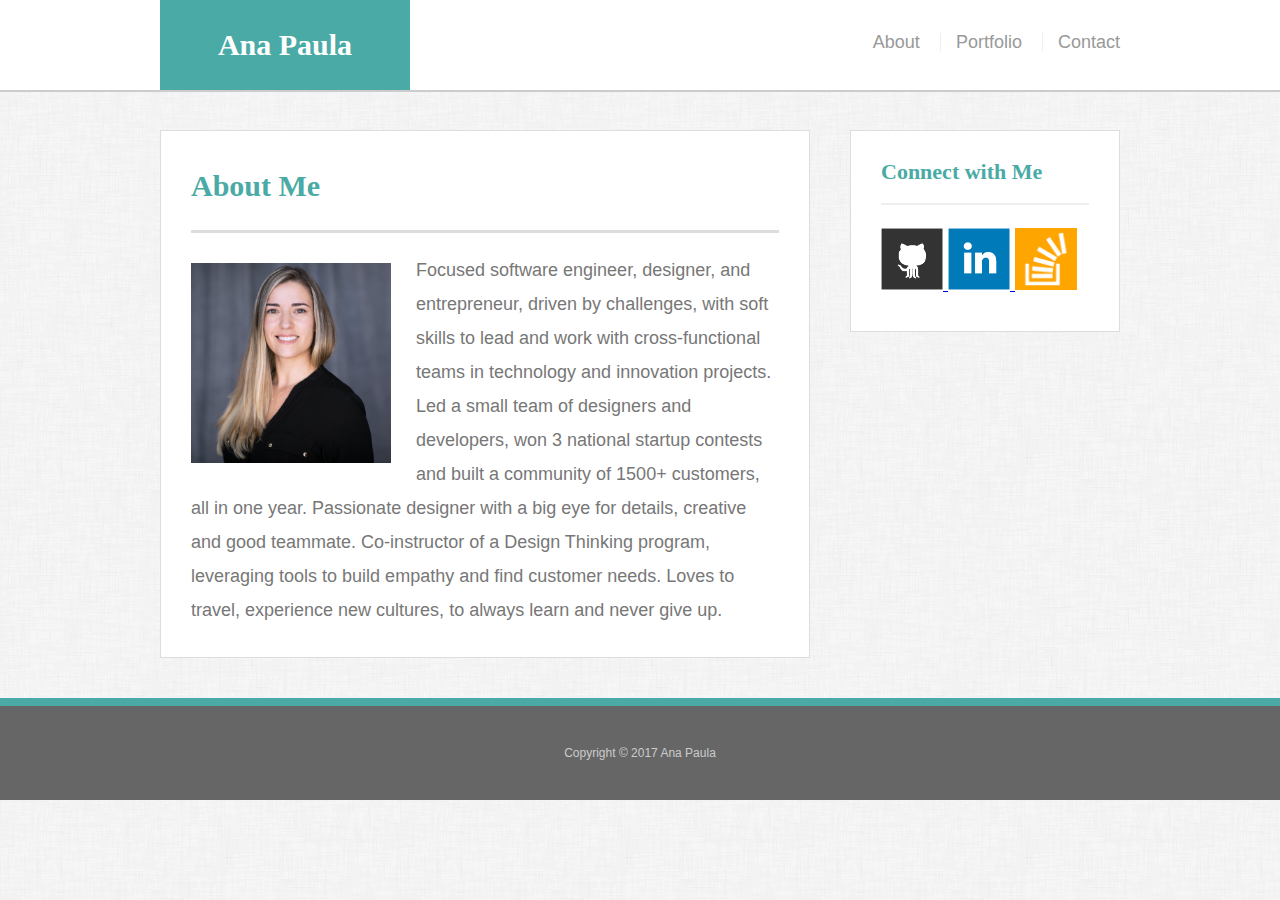
==== index.html @ e6dcec5c "Adding files" ====
<!doctype html>
<html lang="en-us">

<head>
  <meta charset="UTF-8">
  <title>Ana Paula</title>
  <link rel="stylesheet" type="text/css" href="assets/css/reset.css">
  <link rel="stylesheet" type="text/css" href="assets/css/style.css">

</head>

<body>

  <header id="masthead">
    <div class="container">
      <a href="index.html" id="logo">Ana Paula</a>
      <nav>
        <a href="index.html">About</a>
        <a href="portfolio.html">Portfolio</a>
        <a href="contact.html">Contact</a>
      </nav>
    </div>
  </header>

  <div id="main-container" class="container">
    <section class="main-section">
      <h1>About Me</h1>

      <img src="assets/images/me.jpg" class="auth-image" alt="Ana Paula">

      <p>Focused software engineer, designer, and entrepreneur, driven by challenges, with soft skills to lead and work with
        cross-functional teams in technology and innovation projects. Led a small team of designers and developers, won 3
        national startup contests and built a community of 1500+ customers, all in one year. Passionate designer with a big
        eye for details, creative and good teammate. Co-instructor of a Design Thinking program, leveraging tools to build
        empathy and find customer needs. Loves to travel, experience new cultures, to always learn and never give up.</p>

    </section>

    <section class="sidebar">
      <div id="connect">
        <h2>Connect with Me</h2>

        <a target="_blank" href="http://www.github.com/paulakedouk">
          <img src="assets/images/github-128.png" class="social" alt="GitHub" />
        </a>
        <a target="_blank" href="https://www.linkedin.com/in/anapaulakedouk/">
          <img src="assets/images/linkedin-128.png" class="social" alt="LinkedIn" />
        </a>
        <a target="_blank" href="https://stackexchange.com/users/12372384/paula-kedouk">
          <img src="assets/images/stackoverflow-128.png" class="social" alt="Stack Overflow" />
        </a>
      </div>
    </section>
  </div>

  <footer>
    <div class="container">
      Copyright &copy; 2017 Ana Paula
    </div>
  </footer>
</body>

</html>
---- assets/css/style.css ----
body {
  font-family: Arial, "Helvetica Neue", Helvetica, sans-serif;
  font-size: 18px;
  line-height: 34px;
  color: #777;
  background: url("../images/concrete_seamless.png");
}

* {
  box-sizing: border-box;
}

/* general */

.container {
  width: 100%;
  max-width: 960px;
  margin: 0 auto;
  clear: both;
}

h1,
h2,
h3,
p {
  margin-bottom: 20px;
}

p:last-child {
  margin-bottom: 0;
}

h1,
h2,
h3 {
  font-family: Georgia, Times, "Times New Roman", serif;
  font-weight: 700;
  color: #4aaaa5;
}

h1 {
  padding-bottom: 20px;
  font-size: 30px;
  line-height: 49px;
  border-bottom: 3px solid #ddd;
}

h2,
h3 {
  font-size: 22px;
}

/* header */

#masthead {
  position: fixed;
  z-index: 99;
  width: 100%;
  margin: 0 0 30px;
  overflow: auto;
  color: #fff;
  background: #fff;
  border-bottom: 2px solid #ccc;
}

#logo {
  float: left;
  width: 250px;
  height: 90px;
  font-family: Georgia, Times, "Times New Roman", serif;
  font-size: 30px;
  font-weight: 700;
  line-height: 90px;
  color: #fff;
  text-align: center;
  text-decoration: none;
  background: #4aaaa5;
}

nav {
  float: right;
  margin-top: 25px;
}

nav a {
  display: inline-block;
  padding-left: 15px;
  margin-left: 15px;
  line-height: 18px;
  color: #999;
  text-decoration: none;
  border-left: 1px solid #efefef;
}

nav a:first-child {
  border-left: 0 none;
}

/* footer */

footer {
  padding: 30px 0;
  clear: both;
  font-size: 12px;
  color: #fff;
  color: #ccc;
  text-align: center;
  background: #666;
  border-top: 8px solid #4aaaa5;
}

/* sidebar */

.sidebar {
  float: right;
  width: 100%;
  max-width: 270px;
  padding: 30px;
  margin-bottom: 20px;
  background: #fff;
  border: 1px solid #ddd;
}

h3,
.sidebar h2 {
  padding-bottom: 20px;
  margin-bottom: 15px;
  line-height: 22px;
  border-bottom: 2px solid #eee;
}

.social {
  width: 62px;
  height: 62px;
  margin-top: 8px;
  margin-right: 5px;
}

.social:last-child {
  margin-right: 0;
}

/* main */

#main-container {
  padding-top: 130px;
}

.main-section {
  float: left;
  width: 100%;
  max-width: 650px;
  padding: 30px;
  margin: 0 0 40px;
  background: #fff;
  border: 1px solid #ddd;
}

/* portfolio page */

.work {
  position: relative;
  float: left;
  width: 274px;
  margin: 20px 0 25px;
  overflow: auto;
}

.work:nth-child(even) {
  margin-right: 40px;
}

.work img {
  width: 100%;
  border: 0 none;
  opacity: 0.8;
}

.work h3 {
  position: absolute;
  bottom: 20px;
  width: 100%;
  padding: 15px;
  margin-bottom: 0;
  font-weight: 300;
  line-height: 30px;
  color: #fff;
  text-align: center;
  background: #4aaaa5;
  border-bottom: 0;
}

.auth-image {
  float: left;
  width: 200px;
  height: auto;
  margin-top: 10px;
  margin-right: 25px;
}

/* contact page */

#contact-form ul {
  margin-bottom: 20px;
}

#contact-form li {
  margin-bottom: 10px;
}

label,
input[type=text],
input[type=email],
textarea {
  display: block;
  width: 100%;
}

input[type=text],
input[type=email],
textarea {
  height: 35px;
  padding: 0 10px;
  font-size: 14px;
  border: 1px solid #ddd;
}

textarea {
  height: 200px;
}

input[type=submit] {
  padding: 10px 30px;
  font-size: 18px;
  color: #fff;
  cursor: pointer;
  background: #4aaaa5;
  border: 0 none;
}
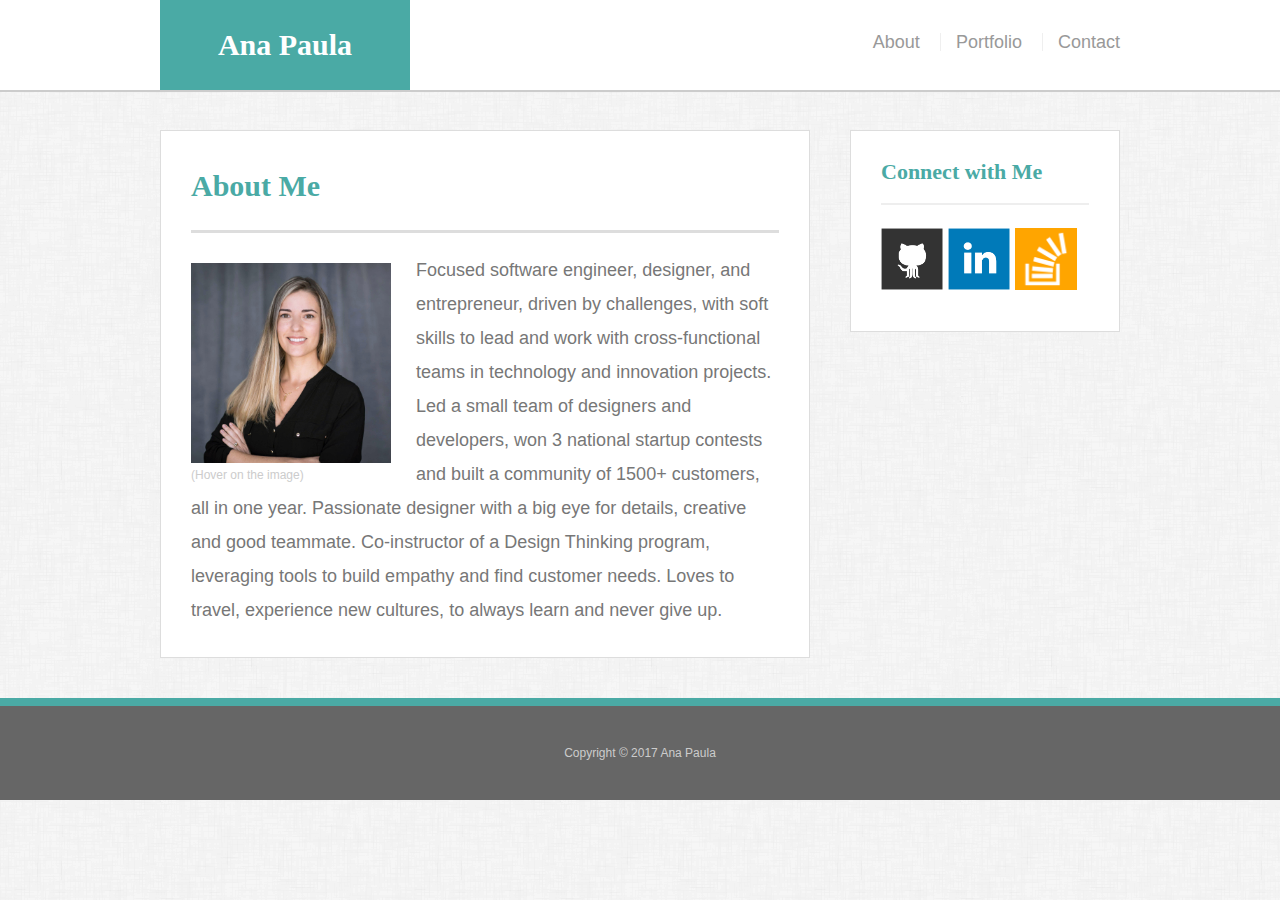
==== commit 205d0818: "Adjust link style" ====
--- a/index.html
+++ b/index.html
@@ -3,30 +3,35 @@
 
 <head>
   <meta charset="UTF-8">
+  <meta name="viewport" content="width=device-width, initial-scale=1.0 maximum-scale=1.0">
   <title>Ana Paula</title>
   <link rel="stylesheet" type="text/css" href="assets/css/reset.css">
   <link rel="stylesheet" type="text/css" href="assets/css/style.css">
-
 </head>
 
 <body>
-
-  <header id="masthead">
-    <div class="container">
-      <a href="index.html" id="logo">Ana Paula</a>
-      <nav>
+  <div class="header">
+    <header class="header-container">
+      <div class="logo">
+        <a href="index.html">Ana Paula</a>
+      </div>
+      <nav class="navbar">
         <a href="index.html">About</a>
         <a href="portfolio.html">Portfolio</a>
         <a href="contact.html">Contact</a>
       </nav>
-    </div>
-  </header>
+    </header>
+  </div>
 
   <div id="main-container" class="container">
     <section class="main-section">
       <h1>About Me</h1>
 
-      <img src="assets/images/me.jpg" class="auth-image" alt="Ana Paula">
+      <div class="relative">
+        <img src="assets/images/me.jpg" class="auth-image relative" alt="Ana Paula">
+        <img src="assets/images/me2.jpg" class="auth-image top absolute" alt="Ana Paula">
+        <h4>(Hover on the image)</h4>
+      </div>
 
       <p>Focused software engineer, designer, and entrepreneur, driven by challenges, with soft skills to lead and work with
         cross-functional teams in technology and innovation projects. Led a small team of designers and developers, won 3
@@ -54,10 +59,9 @@
   </div>
 
   <footer>
-    <div class="container">
-      Copyright &copy; 2017 Ana Paula
-    </div>
+    Copyright &copy; 2017 Ana Paula
   </footer>
+
 </body>
 
 </html>--- a/assets/css/style.css
+++ b/assets/css/style.css
@@ -1,9 +1,9 @@
 body {
-  font-family: Arial, "Helvetica Neue", Helvetica, sans-serif;
+  font-family: Arial, 'Helvetica Neue', Helvetica, sans-serif;
   font-size: 18px;
   line-height: 34px;
   color: #777;
-  background: url("../images/concrete_seamless.png");
+  background: url('../images/concrete_seamless.png');
 }
 
 * {
@@ -33,7 +33,7 @@
 h1,
 h2,
 h3 {
-  font-family: Georgia, Times, "Times New Roman", serif;
+  font-family: Georgia, Times, 'Times New Roman', serif;
   font-weight: 700;
   color: #4aaaa5;
 }
@@ -52,7 +52,7 @@
 
 /* header */
 
-#masthead {
+.header {
   position: fixed;
   z-index: 99;
   width: 100%;
@@ -63,11 +63,16 @@
   border-bottom: 2px solid #ccc;
 }
 
-#logo {
+.header-container {
+  max-width: 960px;
+  margin: 0 auto;
+}
+
+.logo a {
   float: left;
   width: 250px;
   height: 90px;
-  font-family: Georgia, Times, "Times New Roman", serif;
+  font-family: Georgia, Times, 'Times New Roman', serif;
   font-size: 30px;
   font-weight: 700;
   line-height: 90px;
@@ -77,12 +82,12 @@
   background: #4aaaa5;
 }
 
-nav {
+.navbar {
   float: right;
   margin-top: 25px;
 }
 
-nav a {
+.navbar a {
   display: inline-block;
   padding-left: 15px;
   margin-left: 15px;
@@ -92,7 +97,7 @@
   border-left: 1px solid #efefef;
 }
 
-nav a:first-child {
+.navbar a:first-child {
   border-left: 0 none;
 }
 
@@ -192,10 +197,36 @@
 
 .auth-image {
   float: left;
-  width: 200px;
-  height: auto;
+  background-size: cover;
+  background-repeat: no-repeat;
+  background-position: 50% 50%;
   margin-top: 10px;
   margin-right: 25px;
+  /* animation */
+  left: 0;
+  -webkit-transition: opacity 1s ease-in-out;
+  -moz-transition: opacity 1s ease-in-out;
+  -o-transition: opacity 1s ease-in-out;
+  transition: opacity 1s ease-in-out;
+}
+
+.auth-image.top:hover {
+  opacity: 0;
+}
+
+.relative {
+  position: relative;
+}
+
+.absolute {
+  position: absolute;
+}
+
+.relative h4 {
+  position: absolute;
+  top: 205px;
+  font-size: 12px;
+  color: #ccc;
 }
 
 /* contact page */
@@ -204,20 +235,24 @@
   margin-bottom: 20px;
 }
 
+#connect a {
+  text-decoration: none;
+}
+
 #contact-form li {
   margin-bottom: 10px;
 }
 
 label,
-input[type=text],
-input[type=email],
+input[type='text'],
+input[type='email'],
 textarea {
   display: block;
   width: 100%;
 }
 
-input[type=text],
-input[type=email],
+input[type='text'],
+input[type='email'],
 textarea {
   height: 35px;
   padding: 0 10px;
@@ -229,7 +264,7 @@
   height: 200px;
 }
 
-input[type=submit] {
+input[type='submit'] {
   padding: 10px 30px;
   font-size: 18px;
   color: #fff;
@@ -237,3 +272,119 @@
   background: #4aaaa5;
   border: 0 none;
 }
+
+/* Media Queries */
+
+@media screen and (max-width: 640px) {
+  .logo a {
+    width: 100%;
+  }
+
+  .header {
+    position: static;
+  }
+
+  .relative h4 {
+    position: initial;
+  }
+
+  .auth-image {
+    width: 100%;
+  }
+
+  .navbar {
+    float: none;
+    text-align: center;
+    width: 100%;
+    margin: 10px auto;
+    display: inline-block;
+  }
+
+  .navbar a {
+    width: 32%;
+    padding: 0;
+    margin: 0;
+  }
+
+  #main-container {
+    padding: 0;
+  }
+
+  .main-section,
+  .sidebar {
+    float: none;
+    margin: 0 auto;
+    margin-bottom: 30px;
+    max-width: 480px;
+  }
+
+  .main-section .work {
+    float: none;
+    margin: 0 auto;
+    width: 100%;
+  }
+
+  .main-section p {
+    font-size: 16px;
+    line-height: 30px;
+  }
+}
+
+@media screen and (min-width: 641px) and (max-width: 768px) {
+  .auth-image {
+    width: 50%;
+    margin-bottom: 20px;
+  }
+
+  .relative h4 {
+    top: 280px;
+  }
+
+  .main-section,
+  .sidebar,
+  .header-container {
+    float: none;
+    margin: 0 auto;
+    margin-bottom: 30px;
+    max-width: 610px;
+  }
+
+  .main-section .work {
+    float: none;
+    display: inline-block;
+    width: 251px;
+  }
+}
+
+@media screen and (min-width: 769px) and (max-width: 980px) {
+  .auth-image {
+    width: 100%;
+  }
+
+  .relative h4 {
+    position: initial;
+  }
+
+  .header-container,
+  .container {
+    float: none;
+    margin: 0 auto;
+    max-width: 768px;
+  }
+
+  .main-section .work {
+    float: none;
+    display: inline-block;
+    width: 100%;
+  }
+
+  .main-section {
+    max-width: 460px;
+  }
+}
+
+@media screen and (min-width: 981px) {
+  .auth-image {
+    height: 200px;
+  }
+}
